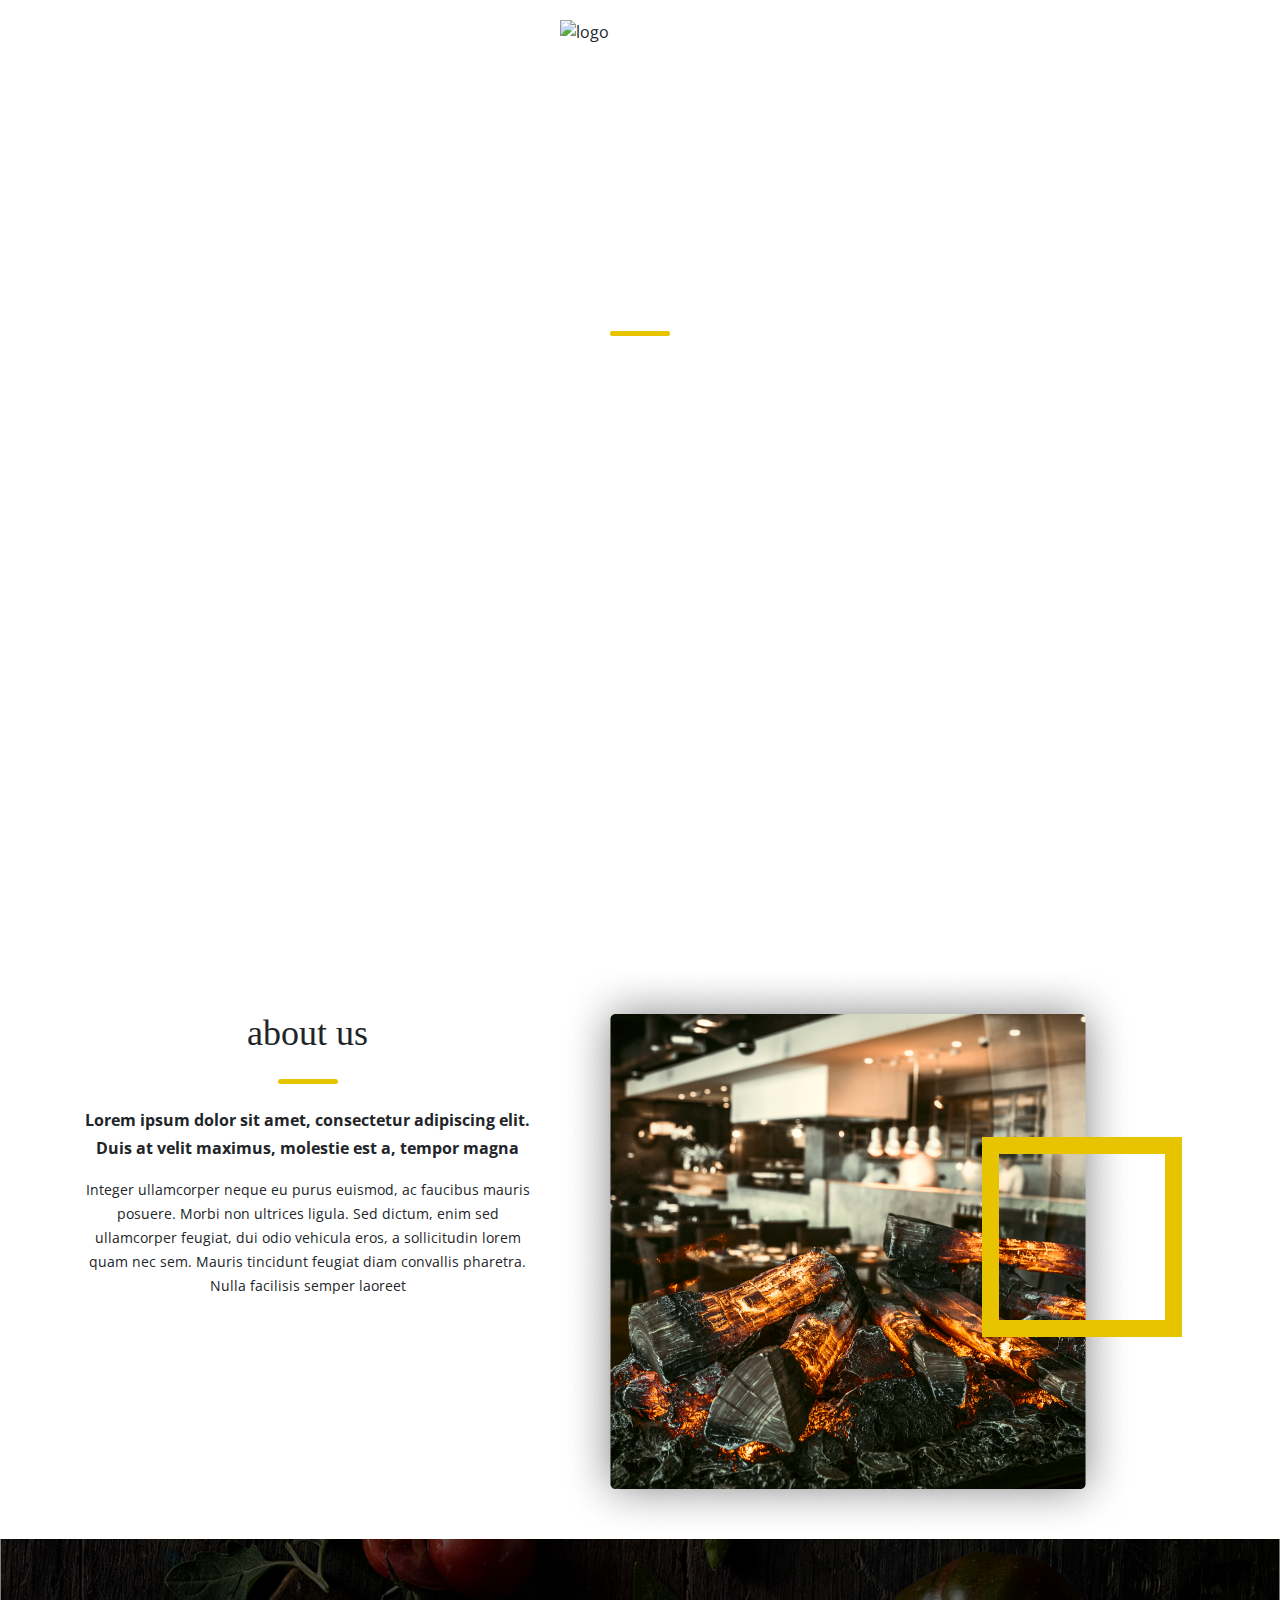
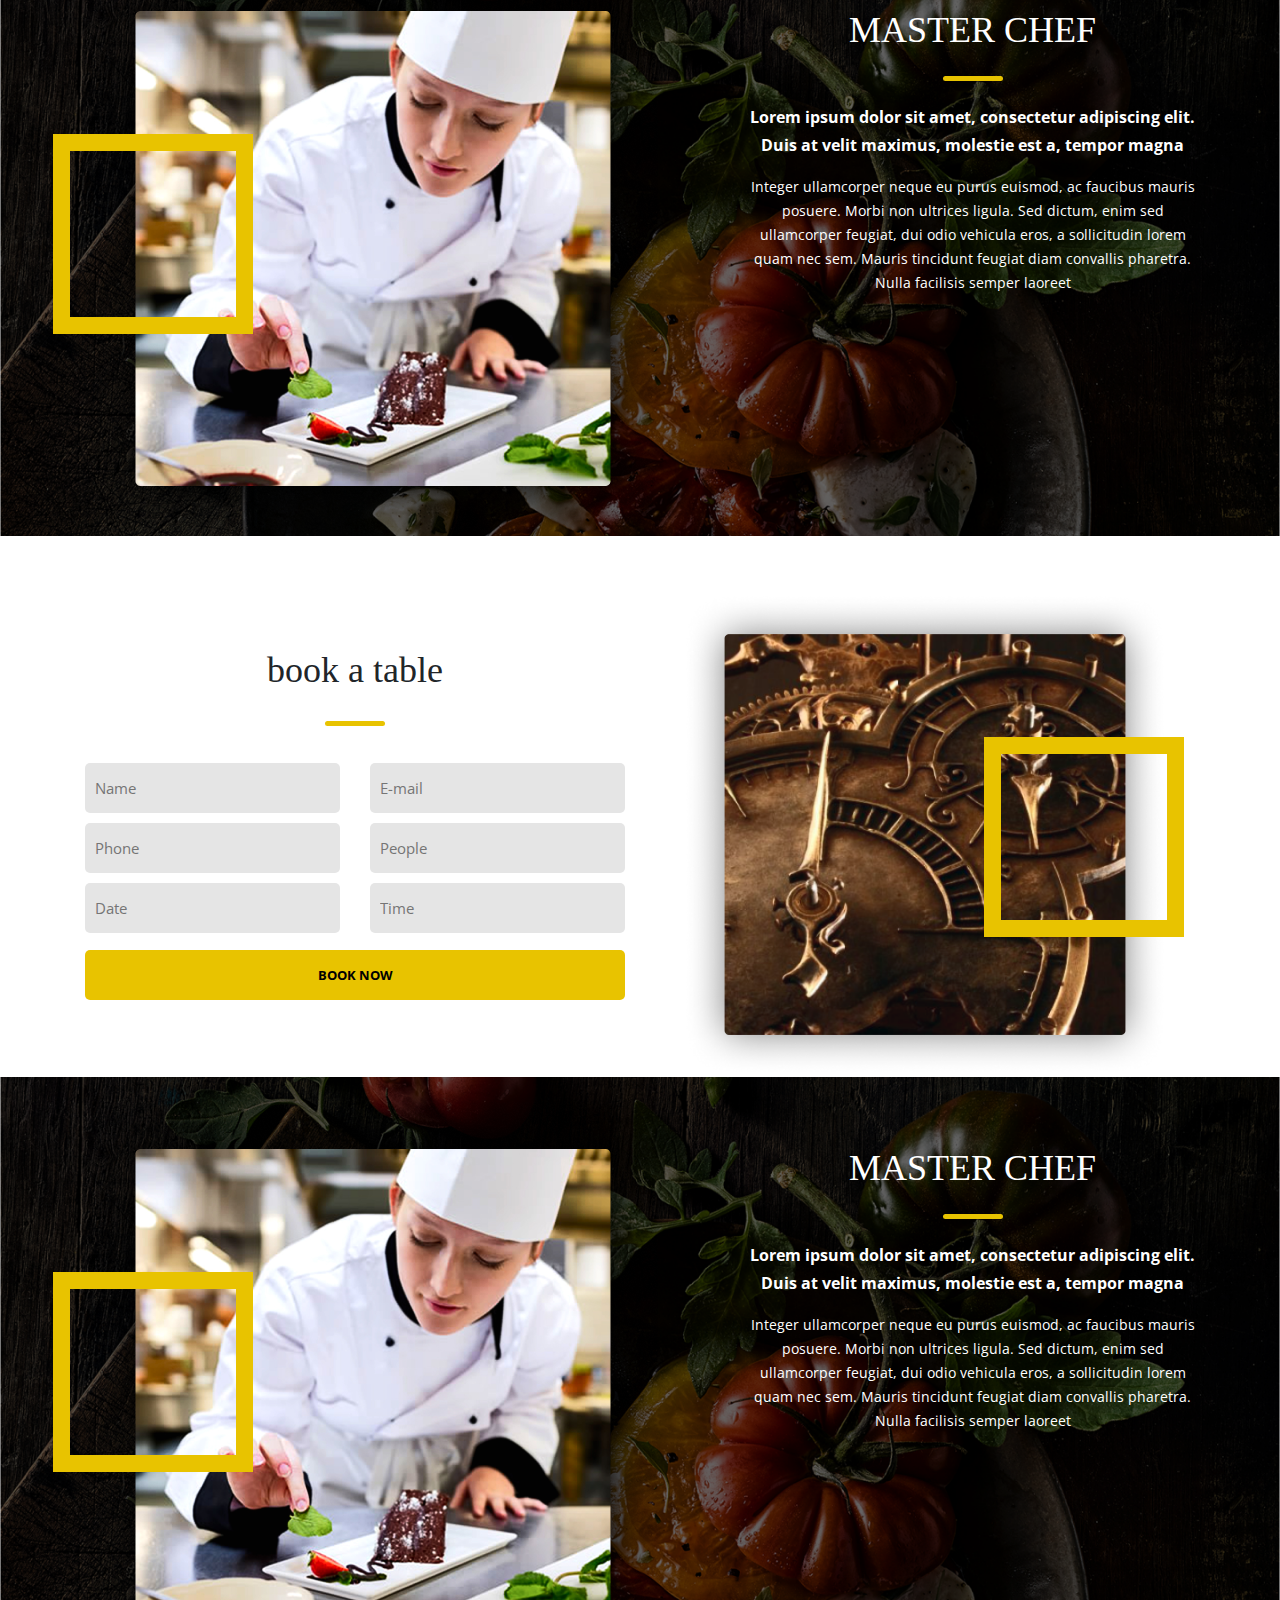
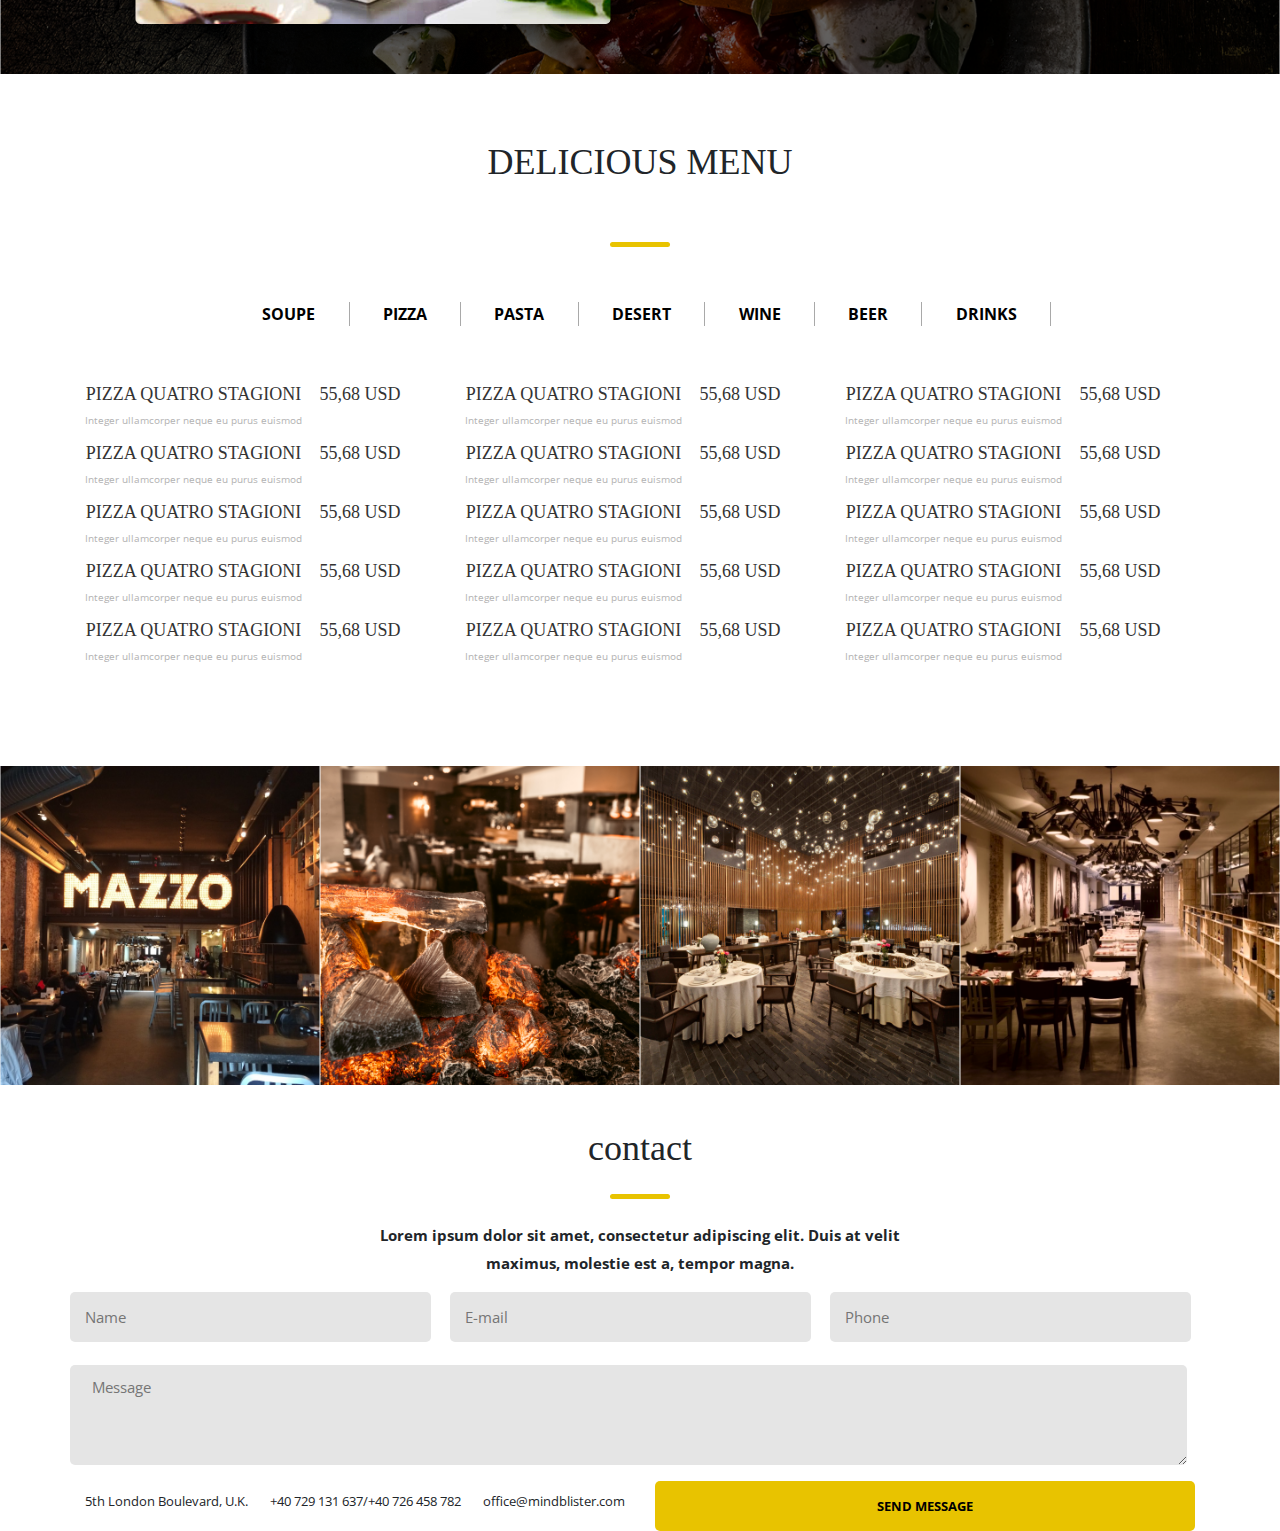
==== rest/index.html @ 70fe5a5a "rest-new" ====
<!DOCTYPE html>
<html lang="en">
	<head>
		<meta charset="UTF-8">
		<meta name="viewport" content="width=device-width, initial-scale=1.0">
		<title>Document</title>
		<link href="https://fonts.googleapis.com/css2?family=Open+Sans:wght@400;600;700&family=Permanent+Marker&display=swap" rel="stylesheet">
		<link rel="stylesheet" href="https://stackpath.bootstrapcdn.com/bootstrap/4.5.2/css/bootstrap.min.css" integrity="sha384-JcKb8q3iqJ61gNV9KGb8thSsNjpSL0n8PARn9HuZOnIxN0hoP+VmmDGMN5t9UJ0Z" crossorigin="anonymous">
		<link rel="stylesheet" href="style.css">
	</head>
	<body>
		<header>
			<div class="nav">
				<div class="container">
					<div class="row">
						<div class="col-md-5">
							<ul class="left-menu menu">
								<a href="#>"><li class="point">home</li></a>
								<a href="#>"><li class="point">about</li></a>
								<a href="#>"><li class="point">team</li></a>
								<a href="#>"><li class="point">booking</li></a>
							</ul>
						</div>
						<div class="col-md-2">
							<img src="img/logo.svg" alt="logo" class="logo">
						</div>
						<div class="col-md-5">
							<ul class="right-menu menu">
								<a href="#>"><li class="point">menu</li></a>
								<a href="#>"><li class="point">galery</li></a>
								<a href="#>"><li class="point">events</li></a>
								<a href="#>"><li class="point">contact</li></a>
							</ul>
						</div>
					</div>
					<div class="row">
						<div class="col">
							<div class="header-main">
								<div class="main-text">
									<p class="main-text__rest">restaurant</p>
									<h1 class="main-text__hangry">hungry people</h1>
								</div>
								<div class="yelow-line">
									
								</div>
								<div class="main-buttons">
									<button class="main-buttons__book klik">book table</button>
									<button class="main-buttons__expl klik">explore</button>
								</div>
								<a href="#" class="swipe"><img src="img/down-btn.svg" alt="" class="down-btn"></a>
							</div>
						</div>
					</div>
				</div>
			</div>
		</header>
		<section class="aboutUs">
			<div class="container">
				<div class="row">
					<div class="col-md-5">
						<div class="text-part">
							<h2 class="aboutUs__main">about us</h2>
							<div class="yelow-line">

							</div>
							<p class="strong-text">
								Lorem ipsum dolor sit amet, consectetur adipiscing elit. Duis at velit maximus, molestie est a, tempor magna
							</p>
							<p class="usualy-text">
								Integer ullamcorper neque eu purus euismod, ac faucibus mauris posuere. Morbi non ultrices ligula. Sed dictum, enim sed ullamcorper feugiat, dui odio vehicula eros, a sollicitudin lorem quam nec sem. Mauris tincidunt feugiat diam convallis pharetra. Nulla facilisis semper laoreet
							</p>
						</div>
					</div>
					<div class="col-md-7">
						<div class="image-block1">
							<img src="img/about-img.png" alt="about">
							<div class="yelow-rectangle">

							</div>
						</div>
					</div>	
				</div>
			</div>
		</section>
		<section class="ourTeam">
			<div class="container">
				<div class="ourTeam__main">
					<div class="row">
					
						<div class="col-md-7">
							<div class="image-block1">
								<img src="img/Rectangle.png" alt="about">
								<div class="yelow-rectangle f-left">

								</div>
							</div>
						</div>
						<div class="col-md-5">
							<div class="text-part">
								<h2 class="aboutUs__main">MASTER CHEF</h2>
								<div class="yelow-line">

								</div>
								<p class="strong-text">
									Lorem ipsum dolor sit amet, consectetur adipiscing elit. Duis at velit maximus, molestie est a, tempor magna
								</p>
								<p class="usualy-text">
									Integer ullamcorper neque eu purus euismod, ac faucibus mauris posuere. Morbi non ultrices ligula. Sed dictum, enim sed ullamcorper feugiat, dui odio vehicula eros, a sollicitudin lorem quam nec sem. Mauris tincidunt feugiat diam convallis pharetra. Nulla facilisis semper laoreet
								</p>
							</div>
						</div>
					</div>
				</div>
			</div>
		</section>
		<section class="forms">
			<div class="container">
				<div class="forms__main">
					<div class="row">
						<div class="col-md-6">
							<div class="forms__main__left-block">
							<h3 class="forms__main-text">
								book a table
							</h3>
							<div class="yelow-line">

							</div>
							<form action="text">
								<div class="row">
									<div class="col-md-6">
										<input type="text" class="booking" placeholder="Name">
										<input type="text" class="booking" placeholder="Phone">
										<input type="text" class="booking" placeholder="Date">
									</div>
									<div class="col-md-6">
										<input type="text" class="booking" placeholder="E-mail">
										<input type="text" class="booking" placeholder="People">
										<input type="text" class="booking" placeholder="Time">
									</div>
								</div>
								<button>book now</button>
							</form>
						</div>
					</div>
						<div class="col-md-6">
							<div class="image-block1 ">
								<img src="img/about-img1.png" alt="about" class="eror-img">
								<div class="yelow-rectangle">
	
								</div>
							</div>
						</div>
					</div>
				</div>
			</div>
		</section>
		<section class="ourTeam">
			<div class="container">
				<div class="ourTeam__main">
					<div class="row">
					
						<div class="col-md-7">
							<div class="image-block1">
								<img src="img/Rectangle.png" alt="about">
								<div class="yelow-rectangle f-left">

								</div>
							</div>
						</div>
						<div class="col-md-5">
							<div class="text-part">
								<h2 class="aboutUs__main">MASTER CHEF</h2>
								<div class="yelow-line">

								</div>
								<p class="strong-text">
									Lorem ipsum dolor sit amet, consectetur adipiscing elit. Duis at velit maximus, molestie est a, tempor magna
								</p>
								<p class="usualy-text">
									Integer ullamcorper neque eu purus euismod, ac faucibus mauris posuere. Morbi non ultrices ligula. Sed dictum, enim sed ullamcorper feugiat, dui odio vehicula eros, a sollicitudin lorem quam nec sem. Mauris tincidunt feugiat diam convallis pharetra. Nulla facilisis semper laoreet
								</p>
							</div>
						</div>
					</div>
				</div>
			</div>
		</section>
		<section class="navig">
			<div class="container">
				<div class="nav__main">
					<div class="row">
						<div class="col">
							<div class="nav__navigation">
								<h4 class="nav__text">DELICIOUS MENU</h4>
								<div class="yelow-line"></div>
								<ul class="nav__navigation__pool">
									<li><a href="" class="menu-nav">SOUPE</a></li>
									<li><a href="" class="menu-nav">PIZZA</a></li>
									<li><a href="" class="menu-nav">PASTA</a></li>
									<li><a href="" class="menu-nav">DESERT</a></li>
									<li><a href="" class="menu-nav">WINE</a></li>
									<li><a href="" class="menu-nav">BEER</a></li>
									<li class="no-border"><a href="" class="menu-nav">DRINKS</a></li>
								</ul>
							</div>	
						</div>
					</div>
					<div class="items-price">
					<div class="row">
						<div class="col-md-4">
							<div class="item-menu">
								<div class="left-part">
								<p class="name-food">PIZZA QUATRO STAGIONI</p>
								<p class="discription">Integer ullamcorper neque eu purus euismod</p></div>
								<div class="price">
									55,68 USD
								</div>
							</div>
							<div class="item-menu">
								<div class="left-part">
								<p class="name-food">PIZZA QUATRO STAGIONI</p>
								<p class="discription">Integer ullamcorper neque eu purus euismod</p></div>
								<div class="price">
									55,68 USD
								</div>
							</div>
							<div class="item-menu">
								<div class="left-part">
								<p class="name-food">PIZZA QUATRO STAGIONI</p>
								<p class="discription">Integer ullamcorper neque eu purus euismod</p></div>
								<div class="price">
									55,68 USD
								</div>
							</div>
							<div class="item-menu">
								<div class="left-part">
								<p class="name-food">PIZZA QUATRO STAGIONI</p>
								<p class="discription">Integer ullamcorper neque eu purus euismod</p></div>
								<div class="price">
									55,68 USD
								</div>
							</div>
							<div class="item-menu">
								<div class="left-part">
								<p class="name-food">PIZZA QUATRO STAGIONI</p>
								<p class="discription">Integer ullamcorper neque eu purus euismod</p></div>
								<div class="price">
									55,68 USD
								</div>
							</div>
							
						</div>
						<div class="col-md-4">
							<div class="item-menu">
								<div class="left-part">
								<p class="name-food">PIZZA QUATRO STAGIONI</p>
								<p class="discription">Integer ullamcorper neque eu purus euismod</p></div>
								<div class="price">
									55,68 USD
								</div>
							</div>
							<div class="item-menu">
								<div class="left-part">
								<p class="name-food">PIZZA QUATRO STAGIONI</p>
								<p class="discription">Integer ullamcorper neque eu purus euismod</p></div>
								<div class="price">
									55,68 USD
								</div>
							</div>
							<div class="item-menu">
								<div class="left-part">
								<p class="name-food">PIZZA QUATRO STAGIONI</p>
								<p class="discription">Integer ullamcorper neque eu purus euismod</p></div>
								<div class="price">
									55,68 USD
								</div>
							</div>
							<div class="item-menu">
								<div class="left-part">
								<p class="name-food">PIZZA QUATRO STAGIONI</p>
								<p class="discription">Integer ullamcorper neque eu purus euismod</p></div>
								<div class="price">
									55,68 USD
								</div>
							</div>
							<div class="item-menu">
								<div class="left-part">
								<p class="name-food">PIZZA QUATRO STAGIONI</p>
								<p class="discription">Integer ullamcorper neque eu purus euismod</p></div>
								<div class="price">
									55,68 USD
								</div>
							</div>
							
						</div>
						<div class="col-md-4">
							<div class="item-menu">
								<div class="left-part">
								<p class="name-food">PIZZA QUATRO STAGIONI</p>
								<p class="discription">Integer ullamcorper neque eu purus euismod</p></div>
								<div class="price">
									55,68 USD
								</div>
							</div>
							<div class="item-menu">
								<div class="left-part">
								<p class="name-food">PIZZA QUATRO STAGIONI</p>
								<p class="discription">Integer ullamcorper neque eu purus euismod</p></div>
								<div class="price">
									55,68 USD
								</div>
							</div>
							<div class="item-menu">
								<div class="left-part">
								<p class="name-food">PIZZA QUATRO STAGIONI</p>
								<p class="discription">Integer ullamcorper neque eu purus euismod</p></div>
								<div class="price">
									55,68 USD
								</div>
							</div>
							<div class="item-menu">
								<div class="left-part">
								<p class="name-food">PIZZA QUATRO STAGIONI</p>
								<p class="discription">Integer ullamcorper neque eu purus euismod</p></div>
								<div class="price">
									55,68 USD
								</div>
							</div>
							<div class="item-menu">
								<div class="left-part">
								<p class="name-food">PIZZA QUATRO STAGIONI</p>
								<p class="discription">Integer ullamcorper neque eu purus euismod</p></div>
								<div class="price">
									55,68 USD
								</div>
							</div>
							
						</div>
					</div></div>
				</div>
			</div>
		</section>
		<section class="interier">
			<div class="images">
				<div class="image"><img src="img/Rectangle1.png" alt="interier"></div>
				<div class="image"><img src="img/Rectangle2.png" alt="interier"></div>
				<div class="image"><img src="img/Rectangle3.png" alt="interier"></div>
				<div class="image"><img src="img/Rectangle4.png" alt="interier"></div>
			</div>
		</section>
		<section class="contact">
			<div class="container">
				<div class="contact__main-text">
					<h4 class="contact__title">contact</h4>
					<div class="yelow-line contact-line">

					</div>
					<p class="lorem">Lorem ipsum dolor sit amet, consectetur adipiscing elit. Duis at velit maximus, molestie est a, tempor magna.</p>
				</div>
				<div class="row">
					<div class="top-contact">
						<div class="contact-data">
							<input type="text" placeholder="Name">
						</div>
					
						<div class="contact-data">
							<input type="text" placeholder="E-mail">
						</div>
					
						<div class="contact-data">
							<input type="text" placeholder="Phone">
						</div>
					</div>
				</div>
				<div class="row">
					
						<div class="massage">
							<textarea type="text" class="massage-block" placeholder="Message"></textarea>
						</div>
					
				</div>
				<div class="row">
					<div class="col-md-6">
						<div class="call-out">
							<p class="mini-call">5th London Boulevard, U.K.</p>
							<p class="mini-call">+40 729 131 637/+40 726 458 782</p>
							<p class="mini-call">office@mindblister.com</p>
						</div>
					</div>
					<div class="col-md-6">
						<div class="button-send">
							<button >send message</button>
						</div>
					</div>
				</div>
			</div>
		</section>


		<script src='js/main.js'></script>
	</body>
</html>
---- rest/style.css ----
body{
	font-family: 'Open Sans', sans-serif;
	margin: 0;
	padding: 0;

}
button {
	display: block;
	border: none;
}
ul, li {
	display: block;
	padding: 0;
	margin: 0;
}
h1{
	font-family: 'Permanent Marker', cursive
}
header{
	background-image: url('img/header-bg.png');
	background-repeat: no-repeat;
	background-size: cover;
	height: 100vh;
}

.nav{

}
.menu{
	text-decoration: none;
	display: flex;
	justify-content: space-around;
	margin-top: 60px;
	border-bottom: 1px solid rgba(255, 255, 255, 0.2);
	font-family: Open Sans;
	font-style: normal;
	font-weight: bold;
	font-size: 12px;
	line-height: 18px;
	color: #fff;


}
.menu a{
	text-decoration: none;
	color: #fff;
}
.left-menu{

}

.point{
	text-transform: uppercase;
	display: block;
	font-size: 12px;
	line-height: 18px;
	margin-bottom: 20px;
}
.right-menu{

}
.logo{
	margin-top: 20px;
}
.header-main{
	text-align: center;
    margin-top: 11%;
}
.main-text{

}
.main-text__rest{
	font-style: normal;
	font-weight: bold;
	font-size: 12px;
	line-height: 14px;
	color: #fff;
	letter-spacing: 0.5em;
	text-transform: uppercase;
	margin-bottom: 40px;
}
.main-text__hangry{
	font-size: 90px;
	line-height: 0px;
	color: #fff
}
.klik{
	width: 200px;
	height: 60px;
	background-color: transparent;
	border: 1px solid rgba(255, 255, 255, 0.2);
	border-radius: 5px;
	font-style: normal;
	font-weight: bold;
	font-size: 12px;
	line-height: 20px;
	color:#fff;
	text-transform: uppercase;
	transition: all 0.5s ease;


}
.klik:hover{
	background: #E8C300
}
.main-buttons{
	display: flex;
	justify-content: center;
	margin: 50px 0 80px 0;

}
.main-buttons__book{
	margin-right: 40px;
}
.main-buttons__expl{

}
.yelow-line{
	margin: 5% auto;
	width: 60px;
	height: 5.11px;
	background: #E8C300;
	border-radius: 50px;
}
.down-btn{
	transition: all 0.5s ease-out;
}
.down-btn:hover{
	transform: scale(1.2, 1.2);
}
.aboutUs{
	margin-top: 5%;
}
.text-part{
	text-align: center;
	padding-top: 10%;
}
.aboutUs__main{
	font-family: 'Permanent Marker', cursive;
	font-size: 36px;
	line-height: 48px;
	font-weight: 400;
}
.strong-text{
	font-weight: bold;
	font-size: 16px;
line-height: 28px;
}
.usualy-text{
	font-size: 14px;
line-height: 24px;
}
.image-block1{
 position: relative;
 
}
.yelow-rectangle{
	width: 200px;
	position: absolute;
	height: 200px;
	border: 17px solid #E8C300;
	top: 30%;
	right: 2%;
}
.ourTeam{
	background-image: url(img/bg-block.png);
	color: #fff;
	background-repeat: no-repeat;
	background-size: cover;
}
.ourTeam__main{
	padding-top: 2%;
}
.f-left{
	left: -5%;
}
.forms{

}
.forms__main{
	text-align: center;
	padding-top: 5%;
}
.forms__main-text{
	font-family: 'Permanent Marker', cursive;
	font-size: 36px;
	line-height: 48px;
	font-weight: 400;
}
.text{

}
.forms__main__left-block{
	padding-top: 10%;
}
.booking{
	width: 100%;
	height: 50px;
	background: #E5E5E5;
	border-radius: 5px;
	border: none;
	margin-top: 4%;
	padding-left: 4%;
	font-size: 15px;
}
button{
	width: 100%;
	height: 50px;
	margin-top: 3%;
	background: #E8C300;
	border-radius: 5px;
	font-family: Open Sans;
font-style: normal;
font-weight: bold;
font-size: 13px;
line-height: 20px;
}
.eror-img{
	width: 90%;
}
.navig{
	text-align: center;
	margin-top: 5%;

}
.nav-main{
	
}
.nav__navigation{

}
.nav__navigation__pool{
	display: flex;
	justify-content: center;
	
}
.nav__navigation__pool li{
	padding: 0 3%;
	border-right: solid 1px darkgray;
}
.no-border{
	border-right: none;
}
.nav__text{
	font-family: 'Permanent Marker', cursive;
    font-size: 36px;
    line-height: 48px;
    font-weight: 400;
}
.yelow-line{

}
.menu-nav{
	color: black;
	font-weight: bold;
}
.items-price{
	margin-top: 5%;
}
.item-menu{
	display: flex;
	color: #333333;
	line-height: 10px;
	margin-top: 2%;
}
.left-part{
	
}
.price{
	font-family: 'Permanent Marker', cursive;
	margin-left: 5%;
	font-size: 18px;
}
.name-food{
	font-size: 18px;
	font-family: 'Permanent Marker', cursive;
	
}
.discription{
	font-size: 10px;
	margin-top: 0;
	color: #B3B3B3;
}
.interier{

}
.images{
	display: flex;
	width: 100%;
	margin: 7% 0 3% 0;
	
}
.image{
 width: 25%;
}
.image img{
	width: 100%;
}
.contact{
	
}
.contact__title{
	text-align: center;
	font-family: 'Permanent Marker', cursive;
    font-size: 36px;
    line-height: 48px;
    font-weight: 400;
}
.contact-line{
	margin: 2% auto;
}
.lorem{
	text-align: center;
	font-family: Open Sans;
	font-style: normal;
	font-weight: bold;
	font-size: 15px;
	line-height: 28px;
	width: 50%;
    margin: 0 auto;

}
.top-contact{
	display: flex;
	width: 100%;
}
.contact-data{
	width: 100%;
}
.contact-data input{
	width: 95%;
	height: 50px;
	background: #E5E5E5;
    border-radius: 5px;
    border: none;
    margin-top: 4%;
    padding-left: 4%;
    font-size: 15px;
}
.massage {
	width: 98%;
	height: 100px;
	margin-top: 2%;
}
.massage textarea{
	width: 100%;
	height: 100%;
	background: #E5E5E5;
    border-radius: 5px;
    border: none;
    
    padding: 1% 2%;
    font-size: 15px;
}
button{
	text-transform: uppercase;
}
.call-out{
	display: flex;
	font-size: 13px;
	justify-content: space-between;
	margin-top: 5%;
}
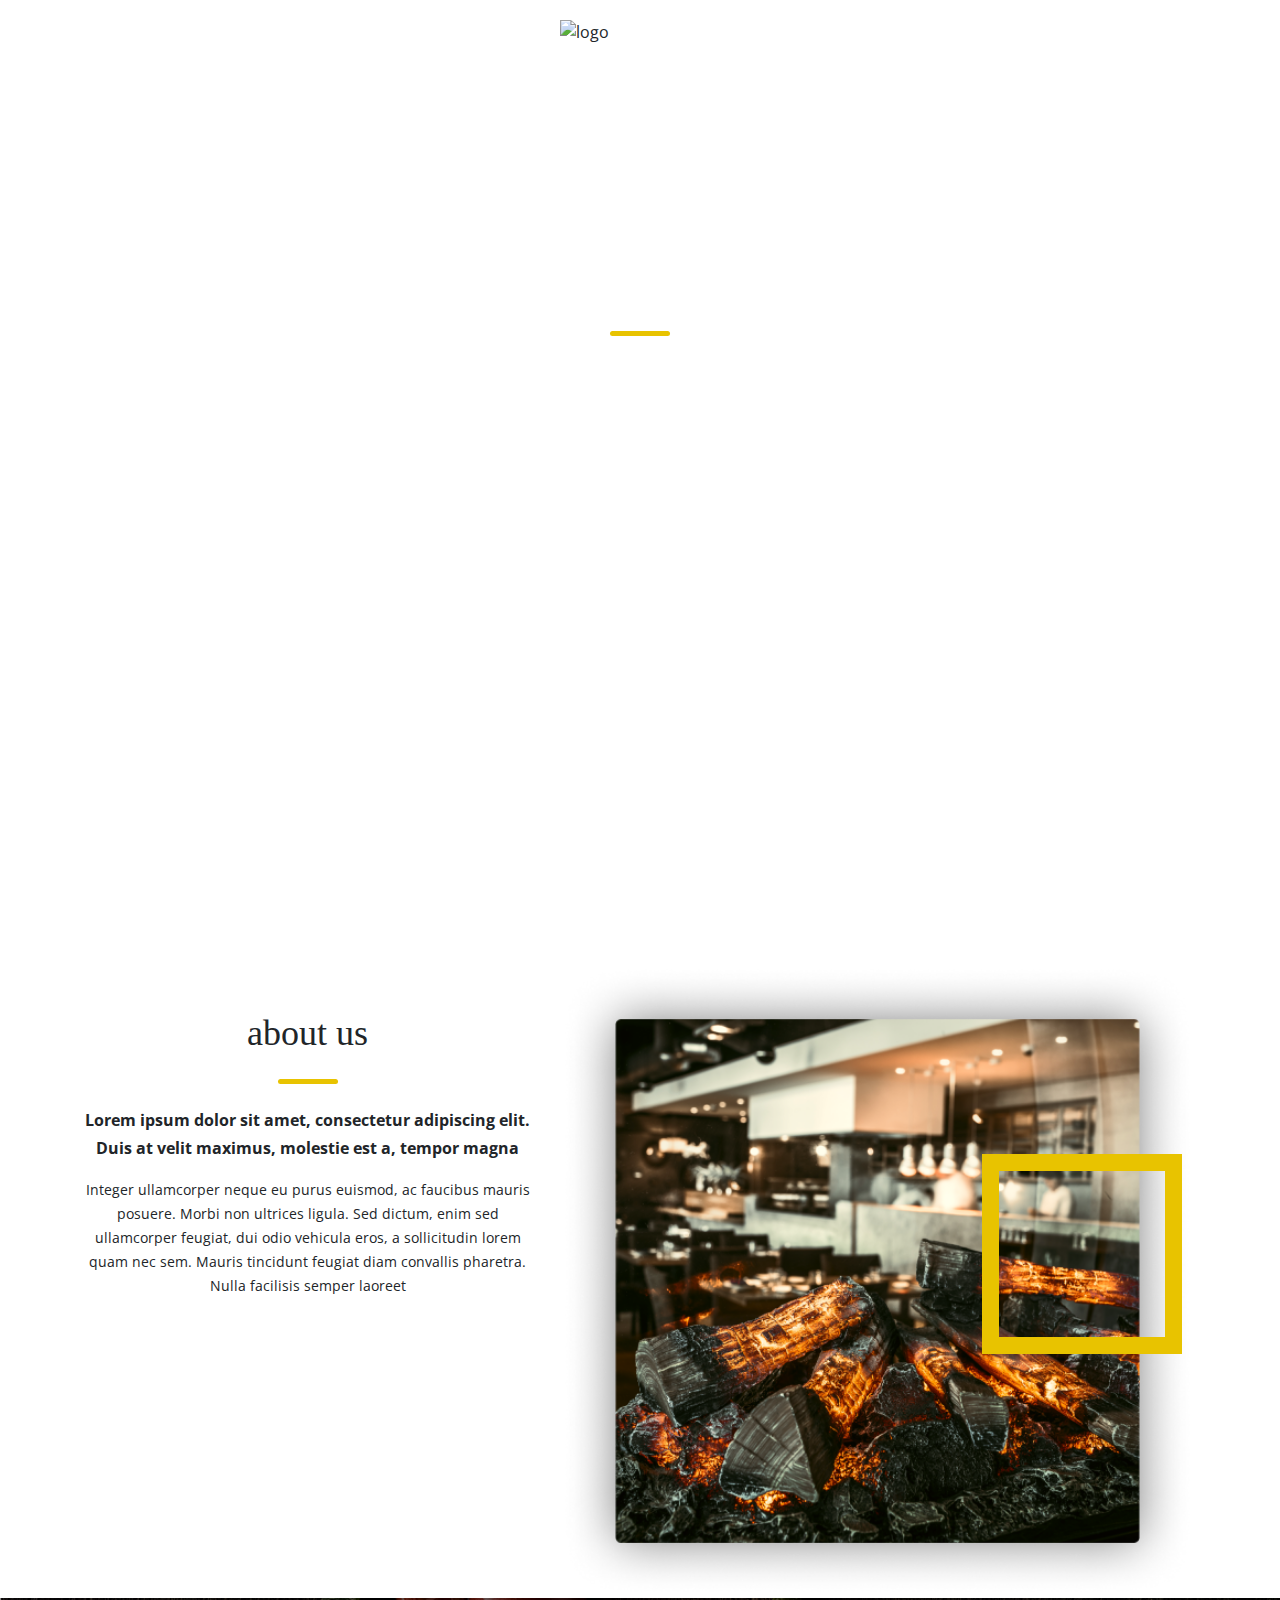
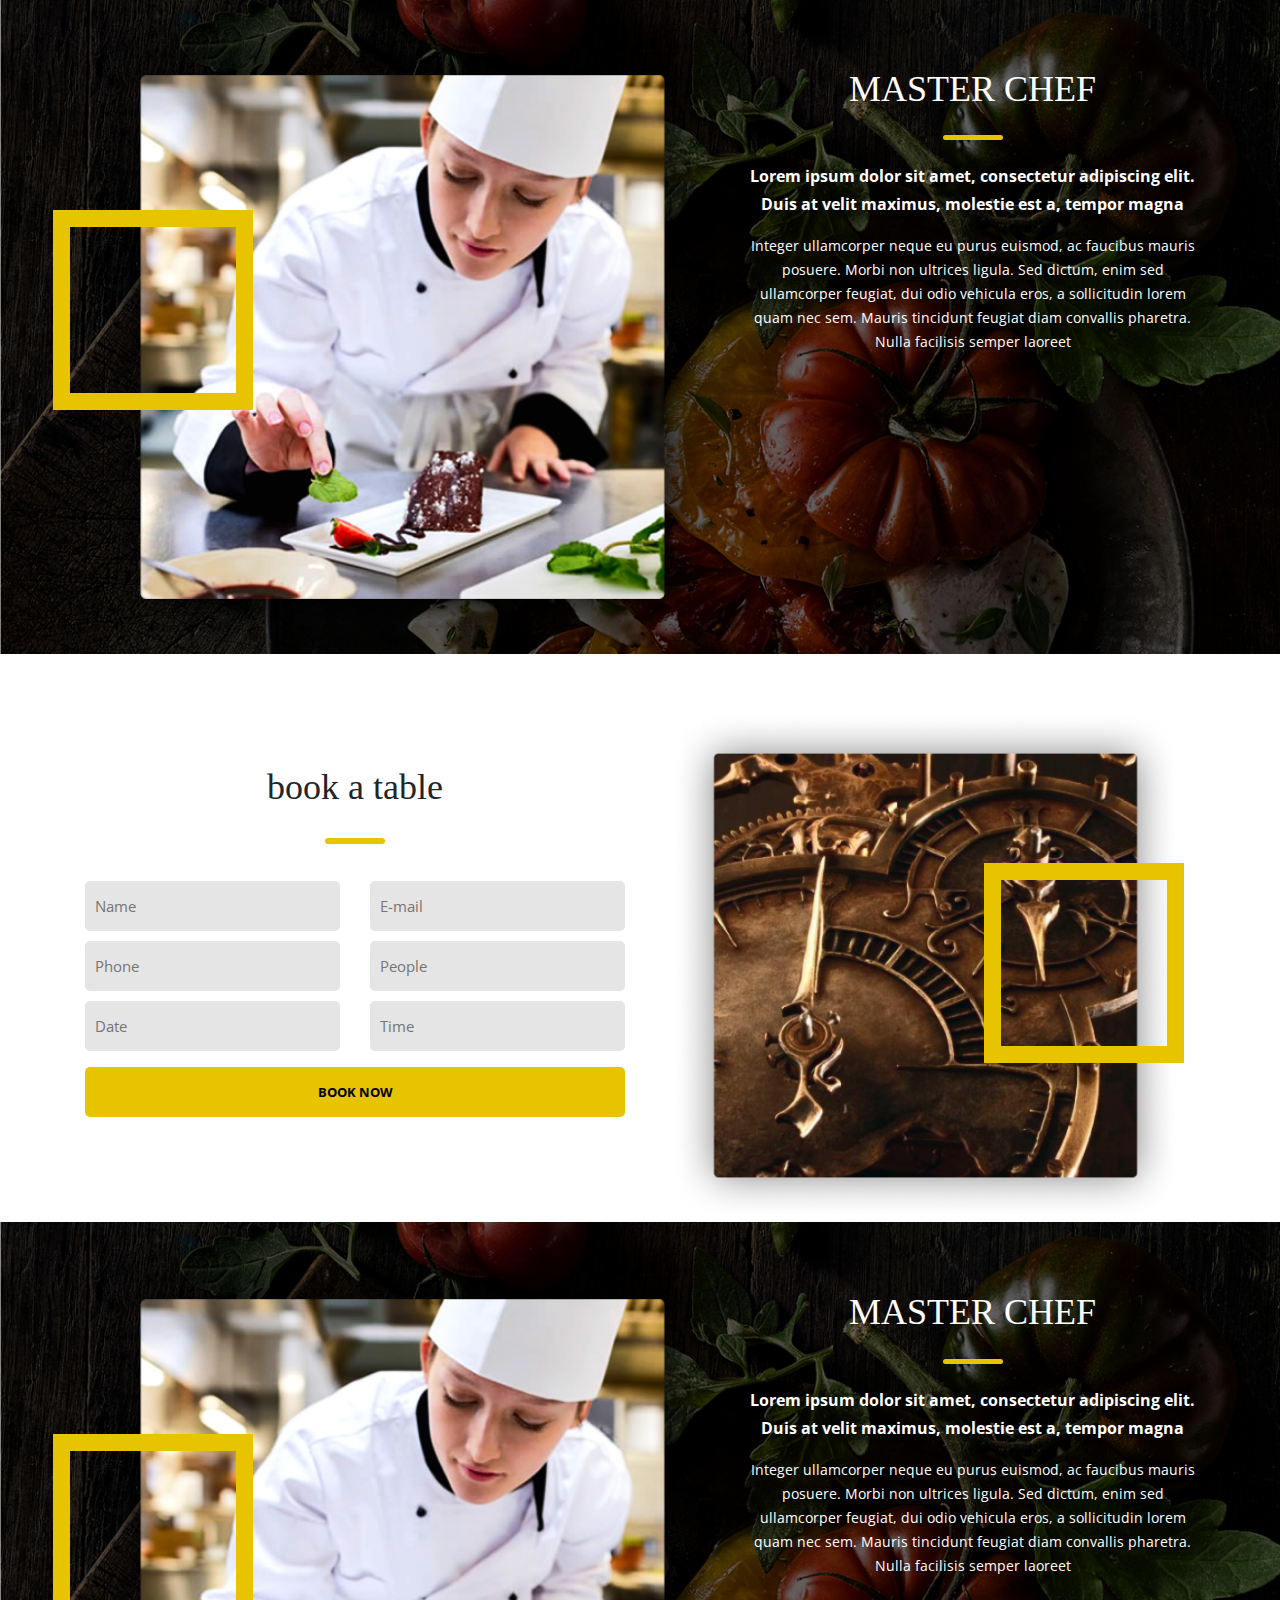
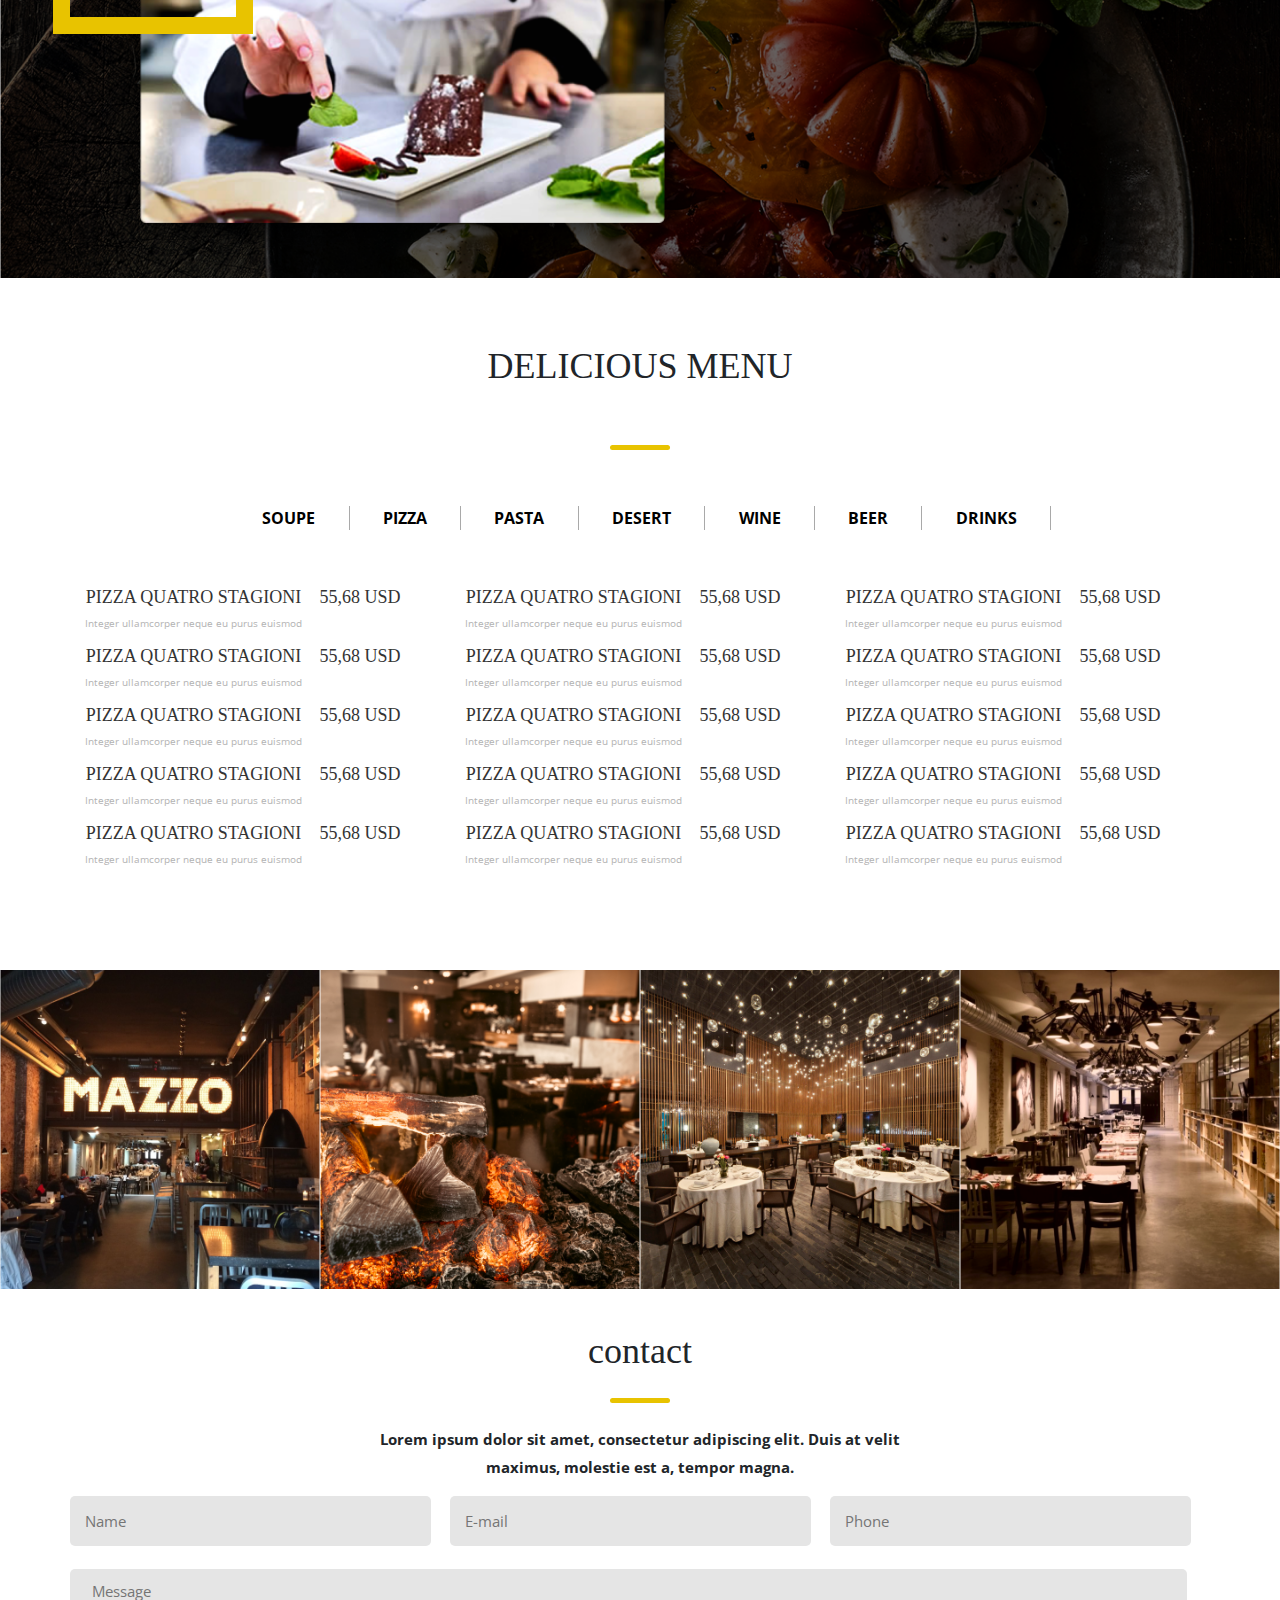
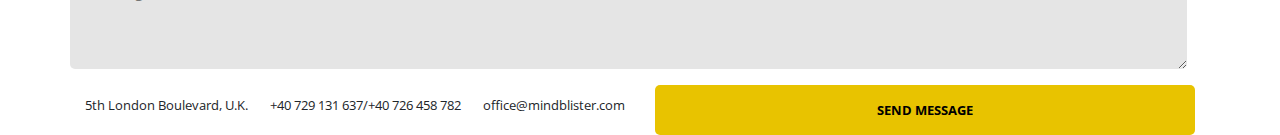
==== commit ad1dcd54: "end" ====
--- a/rest/index.html
+++ b/rest/index.html
@@ -73,7 +73,7 @@
 					</div>
 					<div class="col-md-7">
 						<div class="image-block1">
-							<img src="img/about-img.png" alt="about">
+							<img src="img/about-img.png" alt="about" class='adaptiv'>
 							<div class="yelow-rectangle">
 
 							</div>
@@ -89,7 +89,7 @@
 					
 						<div class="col-md-7">
 							<div class="image-block1">
-								<img src="img/Rectangle.png" alt="about">
+								<img src="img/Rectangle.png" alt="about" class='adaptiv'>
 								<div class="yelow-rectangle f-left">
 
 								</div>
@@ -161,7 +161,7 @@
 					
 						<div class="col-md-7">
 							<div class="image-block1">
-								<img src="img/Rectangle.png" alt="about">
+								<img src="img/Rectangle.png" alt="about" class='adaptiv'>
 								<div class="yelow-rectangle f-left">
 
 								</div>
@@ -293,7 +293,7 @@
 							</div>
 							
 						</div>
-						<div class="col-md-4">
+						<div class="col-md-4 delInPhone">
 							<div class="item-menu">
 								<div class="left-part">
 								<p class="name-food">PIZZA QUATRO STAGIONI</p>
--- a/rest/style.css
+++ b/rest/style.css
@@ -216,7 +216,7 @@
 line-height: 20px;
 }
 .eror-img{
-	width: 90%;
+	width: 95%;
 }
 .navig{
 	text-align: center;
@@ -360,4 +360,43 @@
 	font-size: 13px;
 	justify-content: space-between;
 	margin-top: 5%;
+}
+.adaptiv{
+	width: 100%;
+}
+@media (max-width: 576px){
+	.main-text__hangry{
+		font-size: 40px;
+	}
+	.logo {
+		width: 60px;
+		position: absolute;
+		top: 40px;
+	}
+	.nav__navigation__pool li {
+		padding: 0 1%;
+	font-size: 13px;
+	}
+	.menu{
+		margin-top: 12px;
+	}
+	.yelow-line{
+		margin: 7% auto;
+	}
+	.image-block1{
+		display: none;
+	}
+	.forms__main__left-block {
+		margin-bottom: 6%;
+	}
+	.lorem{
+		width: 100%;
+	}
+	.delInPhone{
+		display: none;
+	}
+	.header-main {
+		
+		margin-top: 40%;
+	}
 }